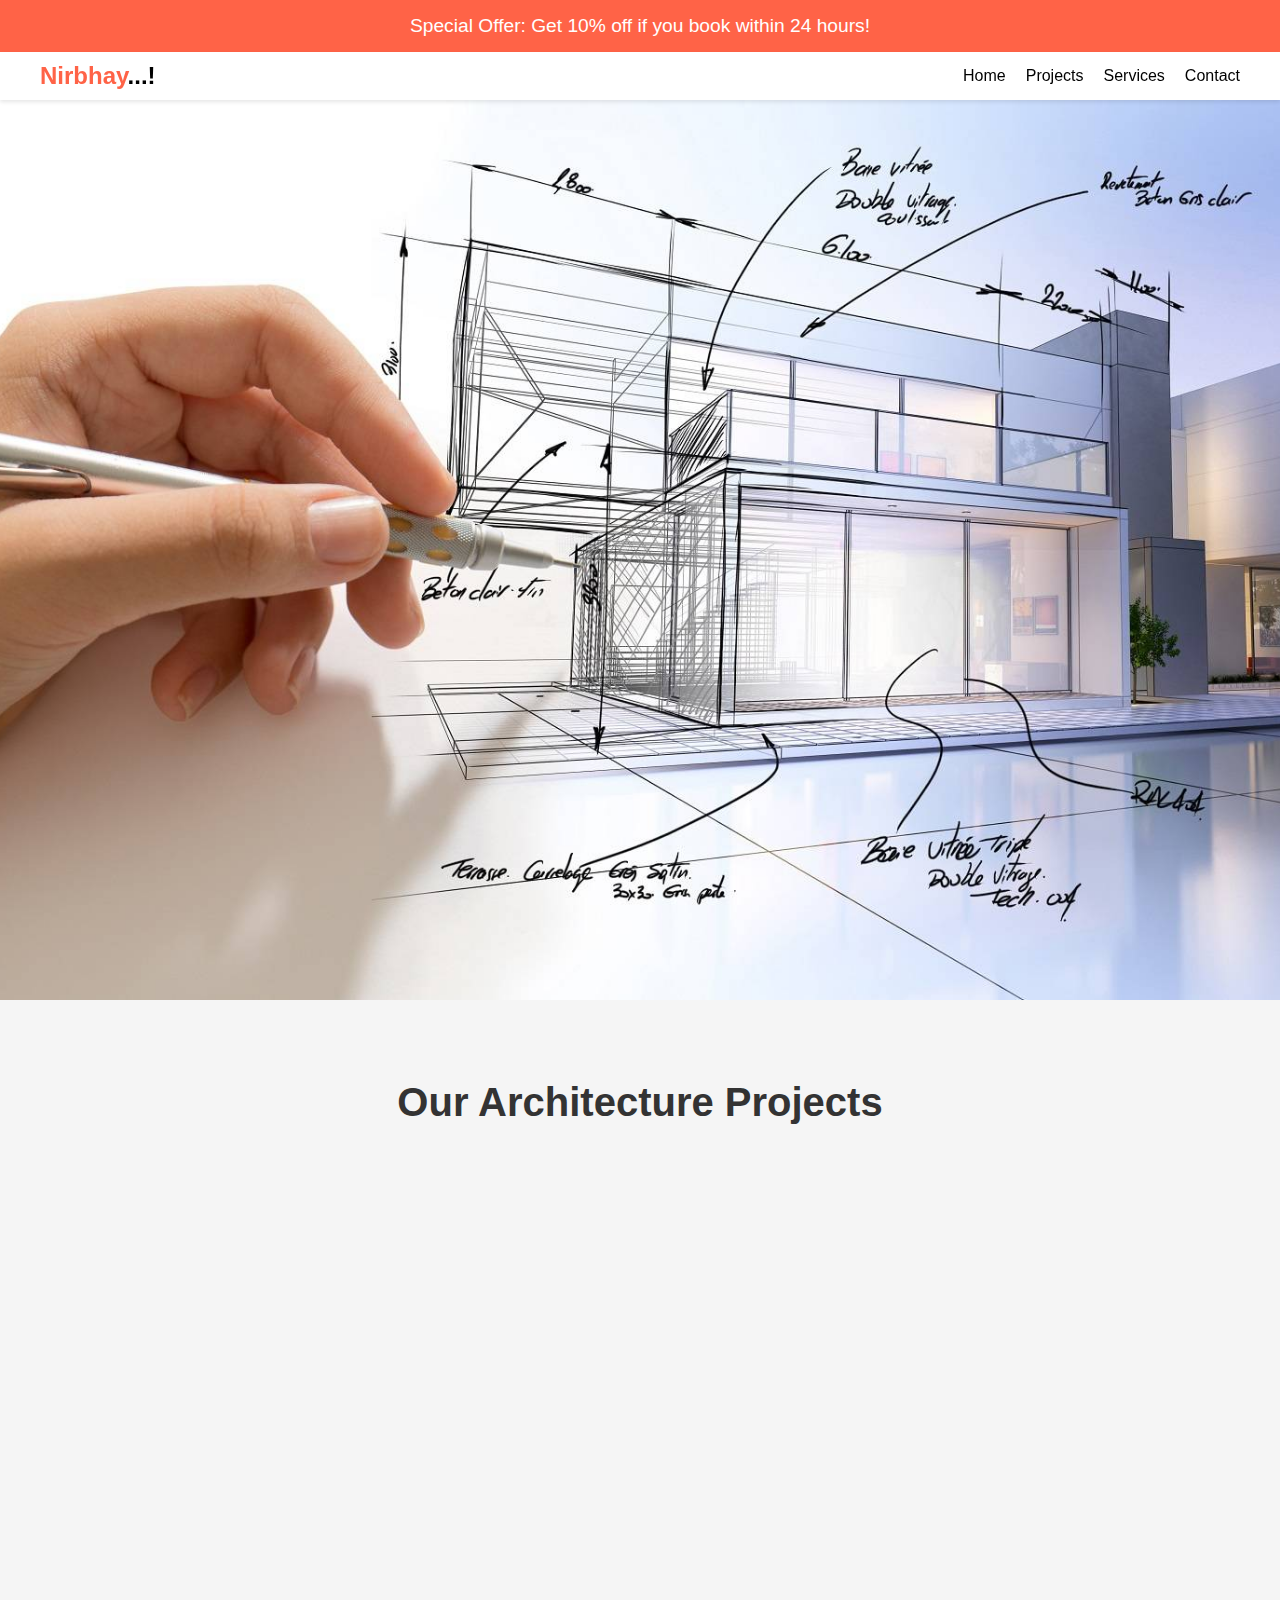
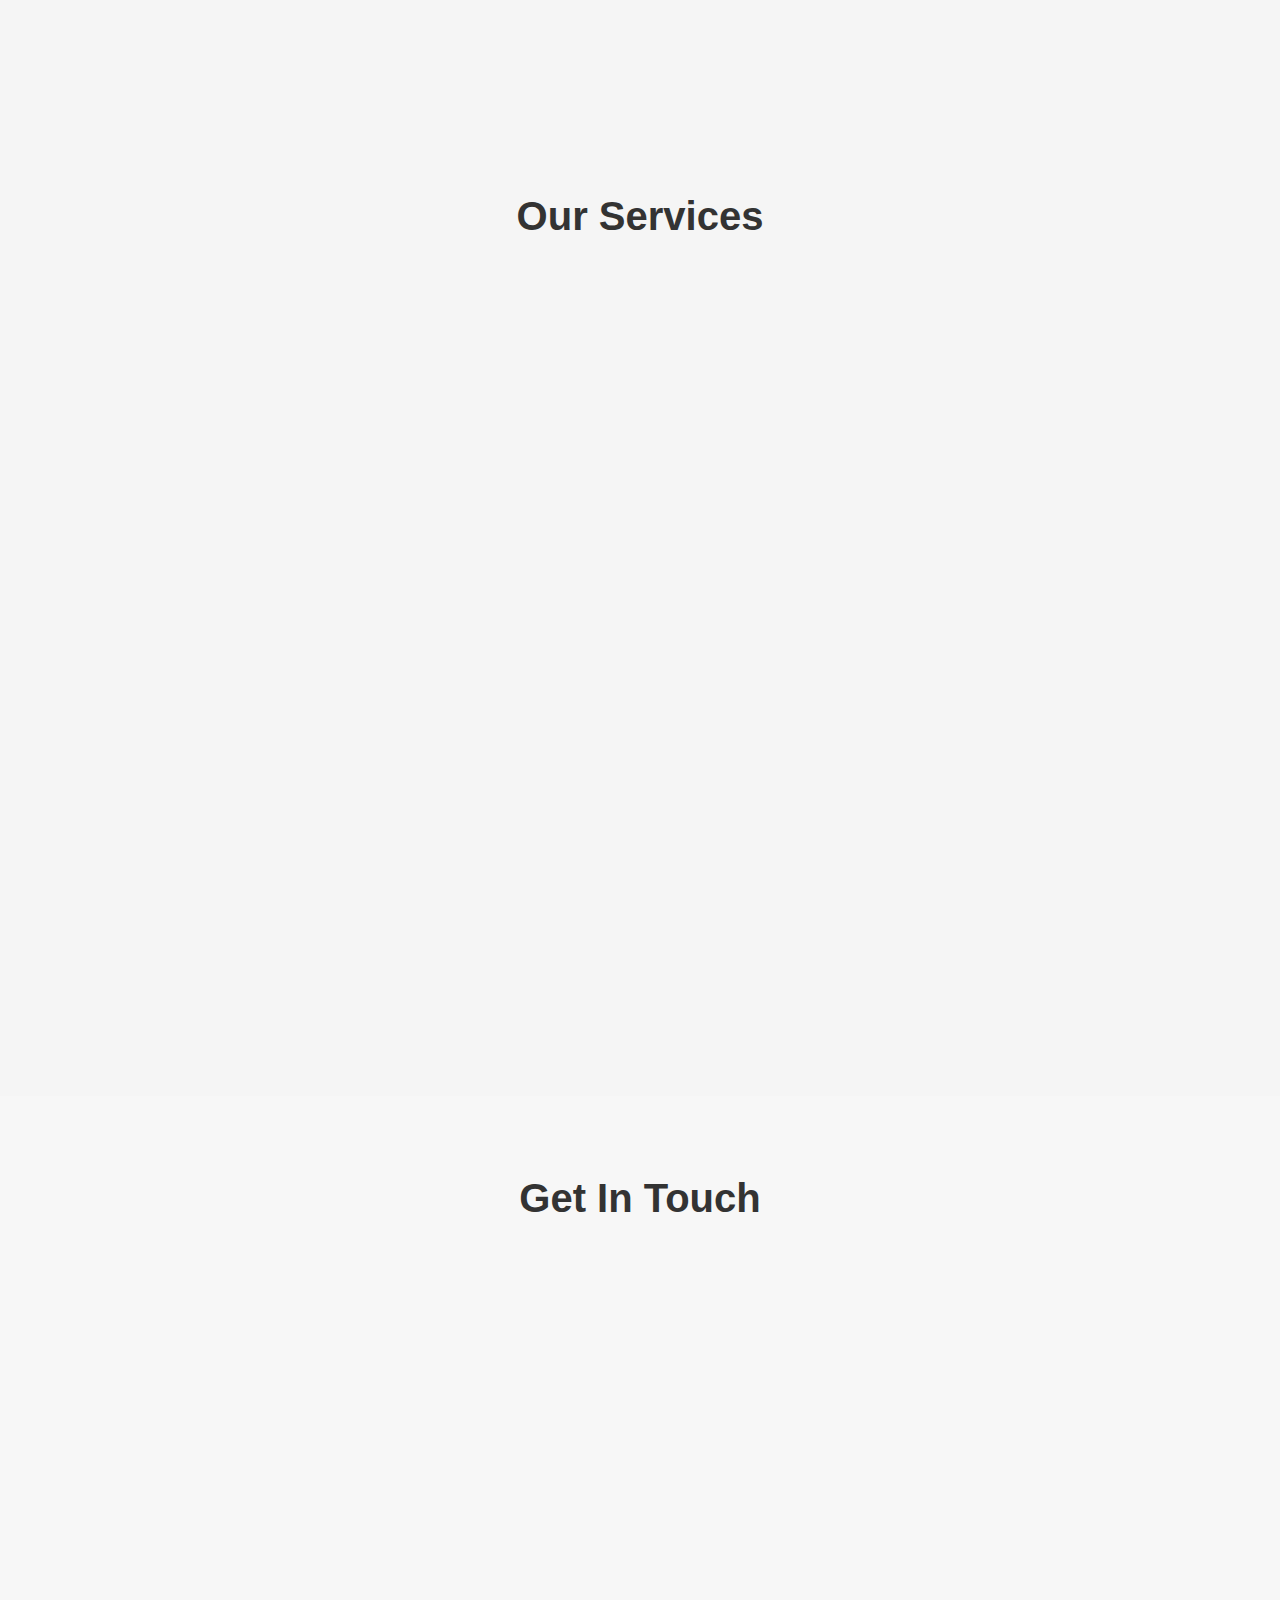
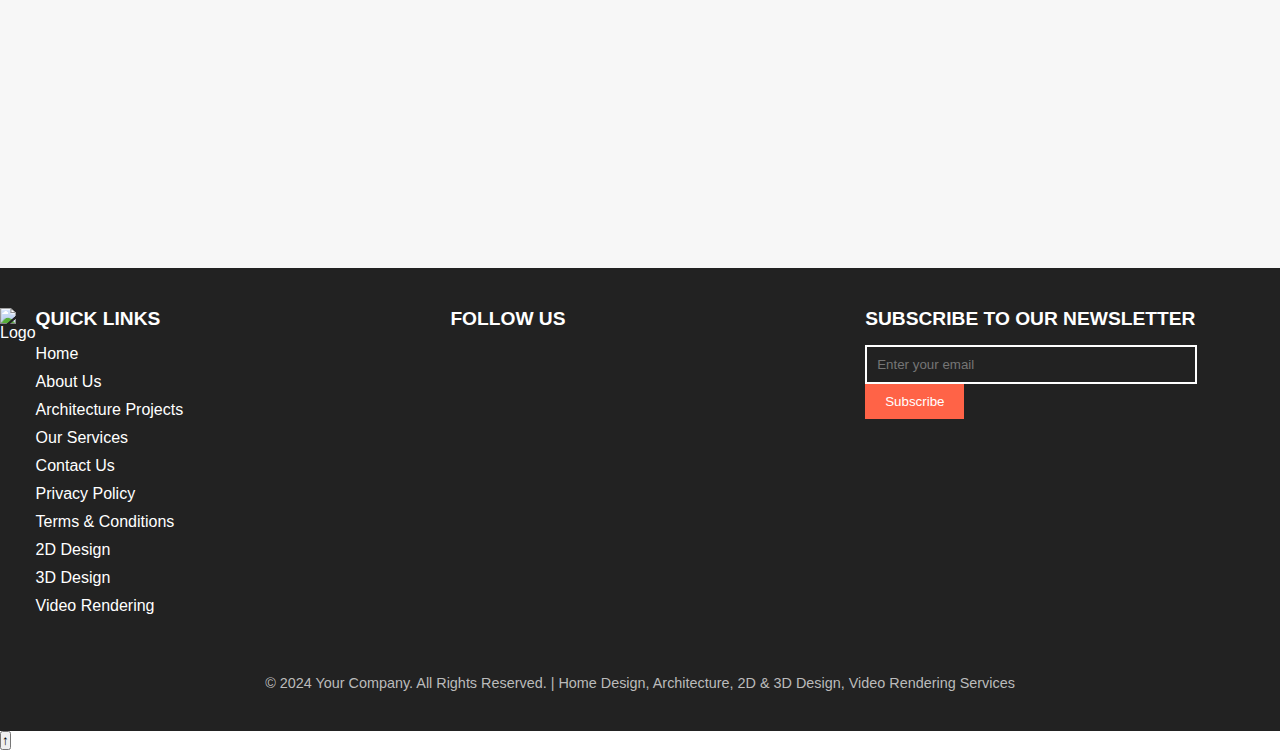
==== index.html @ a27b7fc1 "update on git" ====
<!DOCTYPE html>
<html lang="en">
<head>
    <meta charset="UTF-8">
    <meta name="viewport" content="width=device-width, initial-scale=1.0">
    <title>Portfolio - Home Architecture Design</title>
    <link rel="stylesheet" href="assets/css/styles.css">
    <!-- Add this in the <head> section -->
    <link href="https://cdn.jsdelivr.net/npm/aos@2.3.4/dist/aos.css" rel="stylesheet">
    
   
</head>
<body>
<!-- Navigation Bar -->
<!-- Discount Banner -->
<div class="discount-banner section-animate">
    <p>Special Offer: Get 10% off if you book within 24 hours!</p>
</div>

<header>
    <nav class="navbar">
        <div class="logo">Nirbhay<span>...!</span></div>
        <ul class="nav-links">
            <li><a href="#hero">Home</a></li>
            <li><a href="#projects">Projects</a></li>
            <li><a href="#services">Services</a></li>
            <li><a href="#contact">Contact</a></li>
        </ul>
        <div class="hamburger">
            <span></span>
            <span></span>
            <span></span>
        </div>
    </nav>
</header>

<!-- Mobile Navigation -->
<div class="nav-links mobile">
    <a href="#hero">Home</a>
    <a href="#projects">Projects</a>
    <a href="#services">Services</a>
    <a href="#contact">Contact</a>
</div>


<!-- Hero Section -->
<section id="hero" class="hero">
    <div class="hero-content">
        <h1 class="hero-title">Your Dream Home Starts Here</h1>
        <p class="hero-subtitle">Innovative designs, modern aesthetics, and a passion for architecture.</p>
        <a href="#projects" class="hero-button">Explore Our Projects</a>
    </div>
</section>




    <!-- Projects Section -->
<section id="projects" class="projects-section">
    <h2 class="section-title">Our Architecture Projects</h2>
    <div class="projects-grid">
        <!-- Project 1: Modern Villa -->
        <div class="project-card" data-aos="fade-up" data-aos-duration="1200">
            <img src="assets/images/project1.jpg" alt="Modern Villa architectural design with open space layout"
                class="project-image">
            <div class="project-info">
                <h3>Modern Villa</h3>
                <p>Stylish villa design with open spaces and luxurious features perfect for family living.</p>
                <span class="project-rating">⭐⭐⭐⭐⭐</span>
                <a href="project1.html" class="project-link">View Project</a>
            </div>
        </div>

        <!-- Project 2: Urban Apartment -->
        <div class="project-card" data-aos="fade-up" data-aos-delay="200">
            <img src="assets/images/project1.jpg" alt="Urban apartment design with functional living spaces"
                class="project-image">
            <div class="project-info">
                <h3>Urban Apartment</h3>
                <p>Functional urban design for modern living in a bustling cityscape.</p>
                <span class="project-rating">⭐⭐⭐⭐</span>
                <a href="project2.html" class="project-link">View Project</a>
            </div>
        </div>

        <!-- Project 3: Luxury Penthouse -->
        <div class="project-card" data-aos="fade-up" data-aos-delay="300">
            <img src="assets/images/project1.jpg" alt="Luxury penthouse with premium materials and stunning views"
                class="project-image">
            <div class="project-info">
                <h3>Luxury Penthouse</h3>
                <p>Exclusive penthouse with premium materials and breathtaking views.</p>
                <span class="project-rating">⭐⭐⭐⭐⭐</span>
                <a href="projects/luxury-penthouse.html" class="project-link">View Project</a>
            </div>
        </div>

        <!-- Project 4: Suburban House -->
        <div class="project-card" data-aos="fade-up" data-aos-delay="400">
            <img src="assets/images/project1.jpg" alt="Suburban house with comfort and stylish design"
                class="project-image">
            <div class="project-info">
                <h3>Suburban House</h3>
                <p>Spacious suburban home blending comfort and style for modern living.</p>
                <span class="project-rating">⭐⭐⭐⭐</span>
                <a href="projects/suburban-house.html" class="project-link">View Project</a>
            </div>
        </div>

        <!-- Project 5: Eco-Friendly Home -->
        <div class="project-card" data-aos="fade-up" data-aos-delay="500">
            <img src="assets/images/project1.jpg" alt="Eco-friendly home with sustainable architecture"
                class="project-image">
            <div class="project-info">
                <h3>Eco-Friendly Home</h3>
                <p>Sustainable home with energy-efficient designs and environmentally conscious materials.</p>
                <span class="project-rating">⭐⭐⭐⭐⭐</span>
                <a href="projects/eco-friendly-home.html" class="project-link">View Project</a>
            </div>
        </div>

        <!-- Project 6: Classic Villa -->
        <div class="project-card" data-aos="fade-up" data-aos-delay="600">
            <img src="assets/images/project1.jpg" alt="Classic villa design with timeless architecture"
                class="project-image">
            <div class="project-info">
                <h3>Classic Villa</h3>
                <p>Timeless architecture with elegant features and classic charm.</p>
                <span class="project-rating">⭐⭐⭐⭐</span>
                <a href="projects/classic-villa.html" class="project-link">View Project</a>
            </div>
        </div>
    </div>
</section>



    <!-- Services Section -->
    <section id="services" class="services-section">
        <h2 class="section-title">Our Services</h2>
        <div class="services-grid">
            <div class="service-card" data-aos="fade-up" data-aos-duration="1200">
                <img src="assets/images/service1.jpg" alt="Architecture Design">
                <div class="service-info">
                    <h3>Architecture Design</h3>
                    <p>Innovative designs that blend form, function, and sustainability.</p>
                    <a href="#architecture" class="service-link">Learn More</a>
                </div>
            </div>
            <div class="service-card" data-aos="fade-up" data-aos-duration="1200">
                <img src="assets/images/service1.jpg" alt="Interior Design">
                <div class="service-info">
                    <h3>Interior Design</h3>
                    <p>Creative interior solutions that make spaces feel alive and functional.</p>
                    <a href="#interior" class="service-link">Learn More</a>
                </div>
            </div>
            <div class="service-card" data-aos="fade-up" data-aos-duration="1200">
                <img src="assets/images/service1.jpg" alt="Landscape Design">
                <div class="service-info">
                    <h3>Landscape Design</h3>
                    <p>Transforming outdoor spaces into beautiful, sustainable environments.</p>
                    <a href="#landscape" class="service-link">Learn More</a>
                </div>
            </div>
            <div class="service-card" data-aos="fade-up" data-aos-duration="1200">
                <img src="assets/images/service1.jpg" alt="3D Rendering">
                <div class="service-info">
                    <h3>3D Rendering</h3>
                    <p>High-quality 3D visualizations to bring your design to life before construction.</p>
                    <a href="#3drender" class="service-link">Learn More</a>
                </div>
            </div>
            <div class="service-card" data-aos="fade-up" data-aos-duration="1200">
                <img src="assets/images/service1.jpg" alt="Project Management">
                <div class="service-info">
                    <h3>Project Management</h3>
                    <p>Efficient management from planning to completion to ensure timely delivery.</p>
                    <a href="#management" class="service-link">Learn More</a>
                </div>
            </div>
            <div class="service-card" data-aos="fade-up" data-aos-duration="1200">
                <img src="assets/images/service6.jpg" alt="Renovation Services">
                <div class="service-info">
                    <h3>Renovation Services</h3>
                    <p>Breathing new life into old spaces with modern designs and improvements.</p>
                    <a href="#renovation" class="service-link">Learn More</a>
                </div>
            </div>
        </div>
    </section>


    <!-- Contact Section -->
<!-- Contact Section -->
<section class="contact-section" id="contact">
    <div class="container">
        <h2 class="section-title">Get In Touch</h2>
        <div class="contact-content" data-aos="fade-up" data-aos-duration="1200">
            <div class="contact-form">
                <h3>Contact Us</h3>
                <form action="#" method="POST" class="form">
                    <div class="form-group">
                        <label for="name">Full Name</label>
                        <input type="text" id="name" name="name" placeholder="Your Full Name" required>
                    </div>
                    <div class="form-group">
                        <label for="email">Email Address</label>
                        <input type="email" id="email" name="email" placeholder="Your Email" required>
                    </div>
                    <div class="form-group">
                        <label for="message">Message</label>
                        <textarea id="message" name="message" rows="5" placeholder="Your Message" required></textarea>
                    </div>
                    <button type="submit" class="btn">Send Message</button>
                </form>
            </div>
            <div class="contact-details">
                <h3>Contact Details</h3>
                <p>If you have any questions, feel free to reach out to us!</p>
                <div class="contact-info">
                    <div class="info-item">
                        <i class="fas fa-phone-alt"></i>
                        <span>+123 456 7890</span>
                    </div>
                    <div class="info-item">
                        <i class="fas fa-envelope"></i>
                        <span>info@yourwebsite.com</span>
                    </div>
                    <div class="info-item">
                        <i class="fas fa-map-marker-alt"></i>
                        <span>123 Your Street, City, Country</span>
                    </div>
                </div>
            </div>
        </div>
    </div>
</section>


    <!-- Footer -->
<!-- Footer Section -->
<!-- Footer Section -->
<footer class="footer">
    <div class="footer-container">
        <div class="footer-logo">
            <img src="assets/logo-footer.png" alt="Logo" class="footer-logo-img">
        </div>
        <div class="footer-links">
            <h4>Quick Links</h4>
            <ul>
                <li><a href="#home">Home</a></li>
                <li><a href="#about">About Us</a></li>
                <li><a href="#projects">Architecture Projects</a></li>
                <li><a href="#services">Our Services</a></li>
                <li><a href="#contact">Contact Us</a></li>
                <li><a href="#privacy">Privacy Policy</a></li>
                <li><a href="#terms">Terms & Conditions</a></li>
                <li><a href="#2d-design">2D Design</a></li>
                <li><a href="#3d-design">3D Design</a></li>
                <li><a href="#video-rendering">Video Rendering</a></li>
            </ul>
        </div>
        <div class="footer-social">
            <h4>Follow Us</h4>
            <ul class="social-links">
                <li><a href="https://www.facebook.com" target="_blank" aria-label="Facebook"><i
                            class="fab fa-facebook"></i></a></li>
                <li><a href="https://www.instagram.com" target="_blank" aria-label="Instagram"><i
                            class="fab fa-instagram"></i></a></li>
                <li><a href="https://www.linkedin.com" target="_blank" aria-label="LinkedIn"><i
                            class="fab fa-linkedin"></i></a></li>
                <li><a href="https://www.twitter.com" target="_blank" aria-label="Twitter"><i
                            class="fab fa-twitter"></i></a></li>
            </ul>
        </div>
        <div class="footer-newsletter">
            <h4>Subscribe to Our Newsletter</h4>
            <form action="#" method="POST">
                <input type="email" placeholder="Enter your email" class="newsletter-input" required>
                <button type="submit" class="subscribe-btn">Subscribe</button>
            </form>
        </div>
    </div>
    <div class="footer-bottom">
        <p>&copy; 2024 Your Company. All Rights Reserved. | Home Design, Architecture, 2D & 3D Design, Video Rendering
            Services</p>
    </div>
</footer>



    <script src="assets/js/main.js"></script>
    <!-- Add this before closing </body> tag -->
    <script src="https://cdn.jsdelivr.net/npm/aos@2.3.4/dist/aos.js"></script>
<script>// Initialize AOS animations
    AOS.init();
    
</script>
</body>

</html>
---- assets/css/styles.css ----
/* Reset some basic styling */
* {
    margin: 0;
    padding: 0;
    box-sizing: border-box;
    font-family: Arial, sans-serif;
}


/* Discount Banner */
.discount-banner {
    background-color: #ff6347;
    color: white;
    text-align: center;
    padding: 15px;
    font-size: 1.2rem;
}



/* Navigation */
header {
    width: 100%;
    background-color: #ffffff;
    padding: 10px 30px;
    box-shadow: 0 2px 4px rgba(0, 0, 0, 0.1);
    position: sticky;
    top: 0;
    z-index: 1000;
}

.navbar {
    max-width: 1200px;
    margin: 0 auto;
    display: flex;
    justify-content: space-between;
    align-items: center;
    color: #000000;
}

/* Logo */
.logo {
    font-size: 1.5em;
    font-weight: bold;
    color: #ff6347;
    cursor: pointer;
}

.logo span {
    color: #000000;
}

/* Navigation Links */
.nav-links {
    list-style: none;
    display: flex;
    gap: 20px;
}

.nav-links li {
    position: relative;
}

.nav-links a {
    text-decoration: none;
    color: #000000;
    font-weight: 500;
    padding: 5px 0;
    transition: color 0.3s ease;
}

/* Hover Effect for Links */
.nav-links a:hover {
    color: #ff6347;
}

/* Underline Animation */
.nav-links a::after {
    content: '';
    position: absolute;
    left: 0;
    bottom: -3px;
    width: 0;
    height: 2px;
    background-color: #ff6347;
    transition: width 0.3s ease;
}

.nav-links a:hover::after {
    width: 100%;
}

/* Mobile Responsive */
.hamburger {
    display: none;
    flex-direction: column;
    cursor: pointer;
}

.hamburger span {
    width: 25px;
    height: 3px;
    background-color: #000000;
    margin: 4px;
    transition: 0.4s;
}

.nav-links.mobile {
    display: none;
    position: absolute;
    top: 60px;
    right: 20px;
    color: white;
    background: #3c3c3c;
    padding: 10px 20px;
    border-radius: 8px;
    flex-direction: column;
    gap: 10px;
    box-shadow: 0 2px 10px rgba(0, 0, 0, 0.3);
    width: 250px;
    opacity: 0;
    transform: translateX(100%);
    transition: opacity 0.3s ease, transform 0.3s ease;
}

.nav-links.mobile.show {
    opacity: 1;
    transform: translateX(0);

}

.nav-links.mobile a {
    padding: 10px;
    text-align: center;
    color: white;
}

/* Mobile Menu Toggle Animation */
.hamburger.active span:nth-child(1) {
    transform: rotate(45deg) translate(5px, 5px);
}

.hamburger.active span:nth-child(2) {
    opacity: 0;
}

.hamburger.active span:nth-child(3) {
    transform: rotate(-45deg) translate(5px, -5px);
}

@media (max-width: 768px) {
    .nav-links {
        display: none;
    }

    .hamburger {
        display: flex;
    }

    .nav-links.mobile.show {
        display: flex;
    }
}



.hero {
    position: relative;
    display: flex;
    justify-content: center;
    align-items: center;
    height: 100vh;
    background: url('assets/images/herosec.jpg') center/cover no-repeat;
    transition: background 2s ease-in-out;
    /* Adding transition */
    color: #fff;
    text-align: center;
    overflow: hidden;
}

.fadeInImage {
    background-image: url('assets/images/herosec.jpg');
    opacity: 1;
}
/* Hero Content */
.hero-content {
    max-width: 800px;
    padding: 20px;
    opacity: 0;
    animation: fadeIn 2s ease forwards;
    z-index: 10;
    box-shadow: 0 4px 15px rgba(0, 0, 0, 0.3);
    background-color: #ffffff50;
    /* Added shadow */
}

/* Hero Title */
.hero-title {
    font-size: 4rem;
    font-weight: bold;
    margin-bottom: 20px;
    color: #ff6347;
    text-transform: uppercase;
    letter-spacing: 2px;
    animation: slideIn 1.5s ease forwards;
    opacity: 0;
    animation-delay: 0.3s;
}

/* Hero Subtitle */
.hero-subtitle {
    font-size: 1.5rem;
    margin-bottom: 30px;
    color: #3e3e3e;
    opacity: 0;
    animation: slideIn 1.5s ease 0.5s forwards;
}

/* Hero Button */
.hero-button {
    padding: 15px 30px;
    font-size: 1.2rem;
    color: #333;
    background-color: #ff6347;
    border: none;
    border-radius: 30px;
    cursor: pointer;
    transition: all 0.3s ease;
    text-decoration: none;
    letter-spacing: 1px;
    animation: bounce 2s infinite;
}

/* Hero Button Hover */
.hero-button:hover {
    background-color: #fff;
    color: #333;
    box-shadow: 0 4px 20px rgba(0, 0, 0, 0.3);
    transform: translateY(-5px);
}

.hero-button:focus {
    outline: none;
}

/* Keyframes for Animations */
@keyframes fadeIn {
    from {
        opacity: 0;
    }

    to {
        opacity: 1;
    }
}

@keyframes slideIn {
    from {
        transform: translateY(50px);
        opacity: 0;
    }

    to {
        transform: translateY(0);
        opacity: 1;
    }
}

@keyframes backgroundAnimation {
    0% {
        background-image: url('assets/images/herosec.jpg');
    }
    25% {
        background-image: url('assets/images/herosec.jpg');
    }
    50% {
        background-image: url('assets/images/herosec.jpg');
    }

    100% {
        background-image: url('assets/images/herosec.jpg');
    }
}

/* Bouncing Animation for Button */
@keyframes bounce {

    0%,
    100% {
        transform: translateY(0);
    }

    50% {
        transform: translateY(-10px);
    }
}

/* Responsive Font Sizing */
@media (max-width: 1024px) {
    .hero-title {
        font-size: 3rem;
    }

    .hero-subtitle {
        font-size: 1.2rem;
    }

    .hero-button {
        font-size: 1.1rem;
        padding: 12px 25px;
    }
}

@media (max-width: 768px) {
    .hero-title {
        font-size: 2.5rem;
    }

    .hero-subtitle {
        font-size: 1rem;
    }

    .hero-button {
        font-size: 1rem;
        padding: 10px 20px;
    }
}

/* Projects Section */
/* Projects Section */
/* Main Projects Section */
.projects-section {
    padding: 80px 20px;
    background-color: #f5f5f5;
    text-align: center;
}

.section-title {
    font-size: 2.5rem;
    color: #333;
    margin-bottom: 40px;
    font-weight: bold;
}

/* Grid Layout for Project Cards */
.projects-grid {
    display: grid;
    grid-template-columns: repeat(auto-fit, minmax(380px, 1fr));
    gap: 20px;
}

/* Individual Project Card */
.project-card {
    position: relative;
    overflow: hidden;
    border-radius: 10px;
    box-shadow: 0 4px 15px rgba(0, 0, 0, 0.1);
    transition: transform 0.3s ease, box-shadow 0.3s ease, background-color 0.3s ease;
    background-color: #fff;
    /* Adds background to card */
    cursor: pointer;
    /* Makes it clickable */
    height: 100%;
}

/* Hover Effects for Cards */
.project-card:hover {
    transform: translateY(-5px);
    box-shadow: 0 6px 18px rgba(0, 0, 0, 0.2);
}

.project-card:hover img {
    transform: scale(1.05);
    /* Zooms image slightly */
}

.project-card:hover .project-info {
    opacity: 1;
    /* Fade in project info */
    transform: translateY(0);
}

/* Project Image */
.project-card img {
    width: 100%;
    height: auto;
    display: block;
    border-radius: 10px;
    transition: transform 0.3s ease;
}

/* Info on Hover */
.project-info {
    position: absolute;
    bottom: 0;
    left: 0;
    right: 0;
    padding: 20px;
    background: rgba(0, 0, 0, 0.7);
    color: #fff;
    opacity: 0;
    transform: translateY(20px);
    transition: all 0.3s ease;
    border-bottom-left-radius: 10px;
    border-bottom-right-radius: 10px;
}

.project-info h3 {
    font-size: 1.5rem;
    margin: 0;
}

.project-info p {
    font-size: 1rem;
    margin: 10px 0;
    color: #d3d3d3;
}

/* Project Link (View Project Button) */
.project-link {
    display: inline-block;
    padding: 8px 15px;
    background-color: #ff6347;
    color: #fff;
    border-radius: 5px;
    text-decoration: none;
    font-size: 0.9rem;
    transition: background-color 0.3s ease;
}

.project-link:hover {
    background-color: #e55337;
}

/* Image Hover Animations */
.project-card img {
    transition: transform 0.3s ease, opacity 0.3s ease;
}

.project-card:hover img {
    transform: scale(1.1);
    /* Slightly zooms image on hover */
    opacity: 0.9;
}

/* SEO - alt text and descriptive image names are important here */

/* Responsive Design Adjustments */
@media (max-width: 1024px) {
    .section-title {
        font-size: 2rem;
    }

    .projects-section {
        padding: 60px 15px;
    }

    .project-info p {
        font-size: 0.95rem;
    }

    .project-link {
        font-size: 0.85rem;
        padding: 7px 12px;
    }
}

@media (max-width: 768px) {
    .projects-grid {
        grid-template-columns: repeat(auto-fit, minmax(200px, 1fr));
        gap: 15px;
    }

    .section-title {
        font-size: 1.8rem;
    }

    .project-info h3 {
        font-size: 1.3rem;
    }

    .project-info p {
        font-size: 0.9rem;
    }

    .project-link {
        font-size: 0.8rem;
    }
}

@media (max-width: 480px) {
    .section-title {
        font-size: 1.5rem;
        margin-bottom: 20px;
    }

    .project-info {
        padding: 15px;
    }

    .project-info h3 {
        font-size: 1.2rem;
    }

    .project-info p {
        font-size: 0.85rem;
    }

    .project-link {
        font-size: 0.75rem;
        padding: 6px 10px;
    }
}



/* Services Section */
/* Services Section */
.services-section {
    padding: 80px 20px;
    background-color: #f5f5f5;
    text-align: center;
}

.section-title {
    font-size: 2.5rem;
    color: #333;
    margin-bottom: 40px;
    font-family: 'Poppins', sans-serif;
}

.services-grid {
    display: grid;
    grid-template-columns: repeat(auto-fit, minmax(280px, 1fr));
    gap: 20px;
    padding-bottom: 40px;
}

.service-card {
    position: relative;
    overflow: hidden;
    border-radius: 15px;
    box-shadow: 0 4px 15px rgba(0, 0, 0, 0.1);
    transition: transform 0.3s ease, box-shadow 0.3s ease;
}

.service-card img {
    width: 100%;
    height: auto;
    display: block;
    border-radius: 15px;
    transition: transform 0.3s ease;
}

.service-card:hover {
    transform: translateY(-5px);
    box-shadow: 0 6px 18px rgba(0, 0, 0, 0.2);
}

.service-card:hover img {
    transform: scale(1.05);
}

.service-info {
    position: absolute;
    bottom: 0;
    left: 0;
    right: 0;
    padding: 20px;
    background: rgba(0, 0, 0, 0.7);
    color: #fff;
    opacity: 0;
    transform: translateY(20px);
    transition: all 0.3s ease;
    border-bottom-left-radius: 15px;
    border-bottom-right-radius: 15px;
}

.service-card:hover .service-info {
    opacity: 1;
    transform: translateY(0);
}

.service-info h3 {
    font-size: 1.5rem;
    margin: 0;
}

.service-info p {
    font-size: 1rem;
    margin: 10px 0;
    color: #d3d3d3;
}

.service-link {
    display: inline-block;
    padding: 8px 15px;
    background-color: #ff6347;
    color: #fff;
    border-radius: 5px;
    text-decoration: none;
    font-size: 0.9rem;
    transition: background-color 0.3s ease;
}

.service-link:hover {
    background-color: #e55337;
}

/* Scroll Animation (AOS or other libraries) */
[data-aos="fade-up"] {
    opacity: 0;
    transform: translateY(20px);
    transition: opacity 0.6s, transform 0.6s;
}

[data-aos="fade-up"].aos-animate {
    opacity: 1;
    transform: translateY(0);
}



/* Responsive Styles for Services Section */

/* For small devices like smartphones (less than 768px) */
@media (max-width: 767px) {
    .services-section {
        padding: 60px 10px;
        /* Reduced padding for smaller screens */
    }

    .section-title {
        font-size: 2rem;
        /* Smaller font size for titles */
    }

    .services-grid {
        grid-template-columns: 1fr;
        /* Stack cards vertically */
        gap: 15px;
        /* Reduced gap between cards */
    }

    .service-card {
        padding: 10px;
        /* Reduced padding on cards */
    }

    .service-info h3 {
        font-size: 1.3rem;
        /* Smaller font for service title */
    }

    .service-info p {
        font-size: 0.9rem;
        /* Smaller font for description */
    }

    .service-link {
        padding: 6px 12px;
        /* Smaller button size */
    }
}

/* For medium devices like tablets (768px to 1024px) */
@media (min-width: 768px) and (max-width: 1024px) {
    .services-section {
        padding: 70px 20px;
        /* Adjusted padding for tablets */
    }

    .section-title {
        font-size: 2.2rem;
        /* Slightly larger font size */
    }

    .services-grid {
        grid-template-columns: repeat(2, 1fr);
        /* Two cards per row on tablets */
        gap: 20px;
        /* Moderate gap between cards */
    }

    .service-card {
        padding: 15px;
        /* Slightly increased padding for better spacing */
    }

    .service-info h3 {
        font-size: 1.4rem;
        /* Moderate font size for service title */
    }

    .service-info p {
        font-size: 1rem;
        /* Moderate font size for description */
    }

    .service-link {
        padding: 8px 14px;
        /* Adjusted button size */
    }
}

/* For larger devices (desktops, larger tablets) */
@media (min-width: 1025px) {
    .services-section {
        padding: 80px 40px;
        /* Standard padding for larger screens */
    }

    .section-title {
        font-size: 2.5rem;
        /* Larger font size for the title */
    }

    .services-grid {
        grid-template-columns: repeat(3, 1fr);
        /* Three cards per row */
        gap: 30px;
        /* Standard gap between cards */
    }

    .service-card {
        padding: 20px;
        /* Standard padding for cards */
    }

    .service-info h3 {
        font-size: 1.6rem;
        /* Larger font size for service title */
    }

    .service-info p {
        font-size: 1.1rem;
        /* Larger font size for description */
    }

    .service-link {
        padding: 10px 18px;
        /* Larger button size */
    }
}



/* Contact Section */
/* Contact Section Styles */
.contact-section {
    padding: 80px 40px;
    background-color: #f7f7f7;
    text-align: center;
}

.contact-section .section-title {
    font-size: 2.5rem;
    margin-bottom: 30px;
    color: #333;
    animation: fadeIn 1s ease-out;
}

.contact-content {
    display: flex;
    flex-direction: column;
    gap: 30px;
    justify-content: center;
    align-items: center;
}

.contact-form,
.contact-details {
    background-color: white;
    padding: 40px;
    border-radius: 10px;
    box-shadow: 0 4px 8px rgba(0, 0, 0, 0.1);
    width: 100%;
    max-width: 600px;
}

.contact-form h3,
.contact-details h3 {
    font-size: 2rem;
    margin-bottom: 20px;
    color: #333;
}

.contact-form .form-group {
    margin-bottom: 20px;
}

.contact-form .form-group input,
.contact-form .form-group textarea {
    width: 100%;
    padding: 15px;
    font-size: 1rem;
    border: 1px solid #ddd;
    border-radius: 5px;
    margin-top: 5px;
}

.contact-form button {
    padding: 12px 30px;
    font-size: 1.1rem;
    background-color: #f74f4f;
    color: white;
    border: none;
    border-radius: 5px;
    cursor: pointer;
    transition: background-color 0.3s ease;
}

.contact-form button:hover {
    background-color: #c13535;
}

.contact-details p {
    font-size: 1rem;
    color: #666;
    margin-bottom: 20px;
}

.contact-info {
    display: flex;
    flex-direction: column;
    gap: 20px;
}

.contact-info .info-item {
    display: flex;
    align-items: center;
    gap: 10px;
    font-size: 1.2rem;
    color: #333;
}

.contact-info .info-item i {
    font-size: 1.5rem;
    color: #f74f4f;
}

.contact-info .info-item span {
    font-size: 1rem;
}

@keyframes fadeIn {
    from {
        opacity: 0;
    }

    to {
        opacity: 1;
    }
}

/* Responsive Styles for Contact Section */

/* For small devices like smartphones (less than 768px) */
@media (max-width: 767px) {
    .contact-section {
        padding: 60px 15px;
    }

    .contact-section .section-title {
        font-size: 2rem;
    }

    .contact-content {
        flex-direction: column;
        gap: 20px;
    }

    .contact-form,
    .contact-details {
        width: 100%;
        padding: 20px;
    }

    .contact-form button {
        padding: 10px 25px;
    }
}

/* For medium devices like tablets (768px to 1024px) */
@media (min-width: 768px) and (max-width: 1024px) {
    .contact-section {
        padding: 70px 20px;
    }

    .contact-form,
    .contact-details {
        padding: 30px;
    }

    .contact-form button {
        padding: 10px 25px;
    }
}

/* For larger devices (desktops) */
@media (min-width: 1025px) {
    .contact-section {
        padding: 80px 40px;
    }

    .contact-content {
        flex-direction: row;
        justify-content: space-between;
    }

    .contact-form,
    .contact-details {
        width: 48%;
    }

    .contact-form button {
        padding: 12px 30px;
    }
}



/* CSS for error handling */
.error {
    border: 2px solid #f74f4f;
    background-color: #ffe6e6;
}

/* CSS for form animation (fade-in effect) */
.form.fade-in {
    opacity: 0;
    animation: fadeIn 1s forwards;
}

@keyframes fadeIn {
    from {
        opacity: 0;
    }

    to {
        opacity: 1;
    }
}
/* Footer */
/* Footer Section */
.footer {
    background-color: #222;
    color: #fff;
    padding: 40px 0;
    font-family: 'Arial', sans-serif;
    position: relative;
    overflow: hidden;
}

/* Footer Container */
.footer-container {
    display: flex;
    flex-wrap: wrap;
    justify-content: space-between;
    margin-bottom: 30px;
    animation: slideUp 1s ease-out;
}

/* Footer Logo */
.footer-logo {
    flex: 1;
    max-width: 200px;
}

.footer-logo-img {
    width: 100%;
    height: auto;
    animation: fadeIn 1.5s ease-in;
}

/* Footer Links */
.footer-links {
    flex: 1 1 30%;
}

.footer-links h4 {
    margin-bottom: 15px;
    font-size: 1.2rem;
    text-transform: uppercase;
    font-weight: bold;
}

.footer-links ul {
    list-style: none;
    padding: 0;
}

.footer-links ul li {
    margin-bottom: 10px;
}

.footer-links a {
    color: #fff;
    text-decoration: none;
    transition: color 0.3s;
}

.footer-links a:hover {
    color: #ff6347;
}

/* Footer Social Media */
.footer-social {
    flex: 1 1 30%;
}

.footer-social h4 {
    margin-bottom: 15px;
    font-size: 1.2rem;
    text-transform: uppercase;
    font-weight: bold;
}

.social-links {
    list-style: none;
    padding: 0;
    display: flex;
    gap: 20px;
}

.social-links li a {
    color: #fff;
    font-size: 20px;
    transition: transform 0.3s ease, color 0.3s ease;
}

.social-links li a:hover {
    color: #ff6347;
    transform: scale(1.2);
}

/* Footer Newsletter */
.footer-newsletter {
    flex: 1 1 30%;
}

.footer-newsletter h4 {
    margin-bottom: 15px;
    font-size: 1.2rem;
    text-transform: uppercase;
    font-weight: bold;
}

.newsletter-input {
    padding: 10px;
    width: 80%;
    margin-right: 10px;
    border: 2px solid #fff;
    background-color: transparent;
    color: #fff;
}

.subscribe-btn {
    padding: 10px 20px;
    background-color: #ff6347;
    color: #fff;
    border: none;
    cursor: pointer;
    transition: background-color 0.3s;
}

.subscribe-btn:hover {
    background-color: #d85d42;
}

/* Footer Bottom */
.footer-bottom {
    text-align: center;
    font-size: 0.9rem;
    padding-top: 20px;
    color: #bbb;
}

/* Scroll Animation */
@keyframes slideUp {
    0% {
        transform: translateY(20px);
        opacity: 0;
    }

    100% {
        transform: translateY(0);
        opacity: 1;
    }
}

@keyframes fadeIn {
    0% {
        opacity: 0;
    }

    100% {
        opacity: 1;
    }
}

/* Responsive Design */
@media (max-width: 768px) {
    .footer-container {
        flex-direction: column;
        align-items: center;
    }

    .footer-logo,
    .footer-links,
    .footer-social,
    .footer-newsletter {
        flex: 1 1 100%;
        text-align: center;
        margin-bottom: 20px;
    }

    .newsletter-input {
        width: 60%;
    }

    .social-links {
        justify-content: center;
    }
}
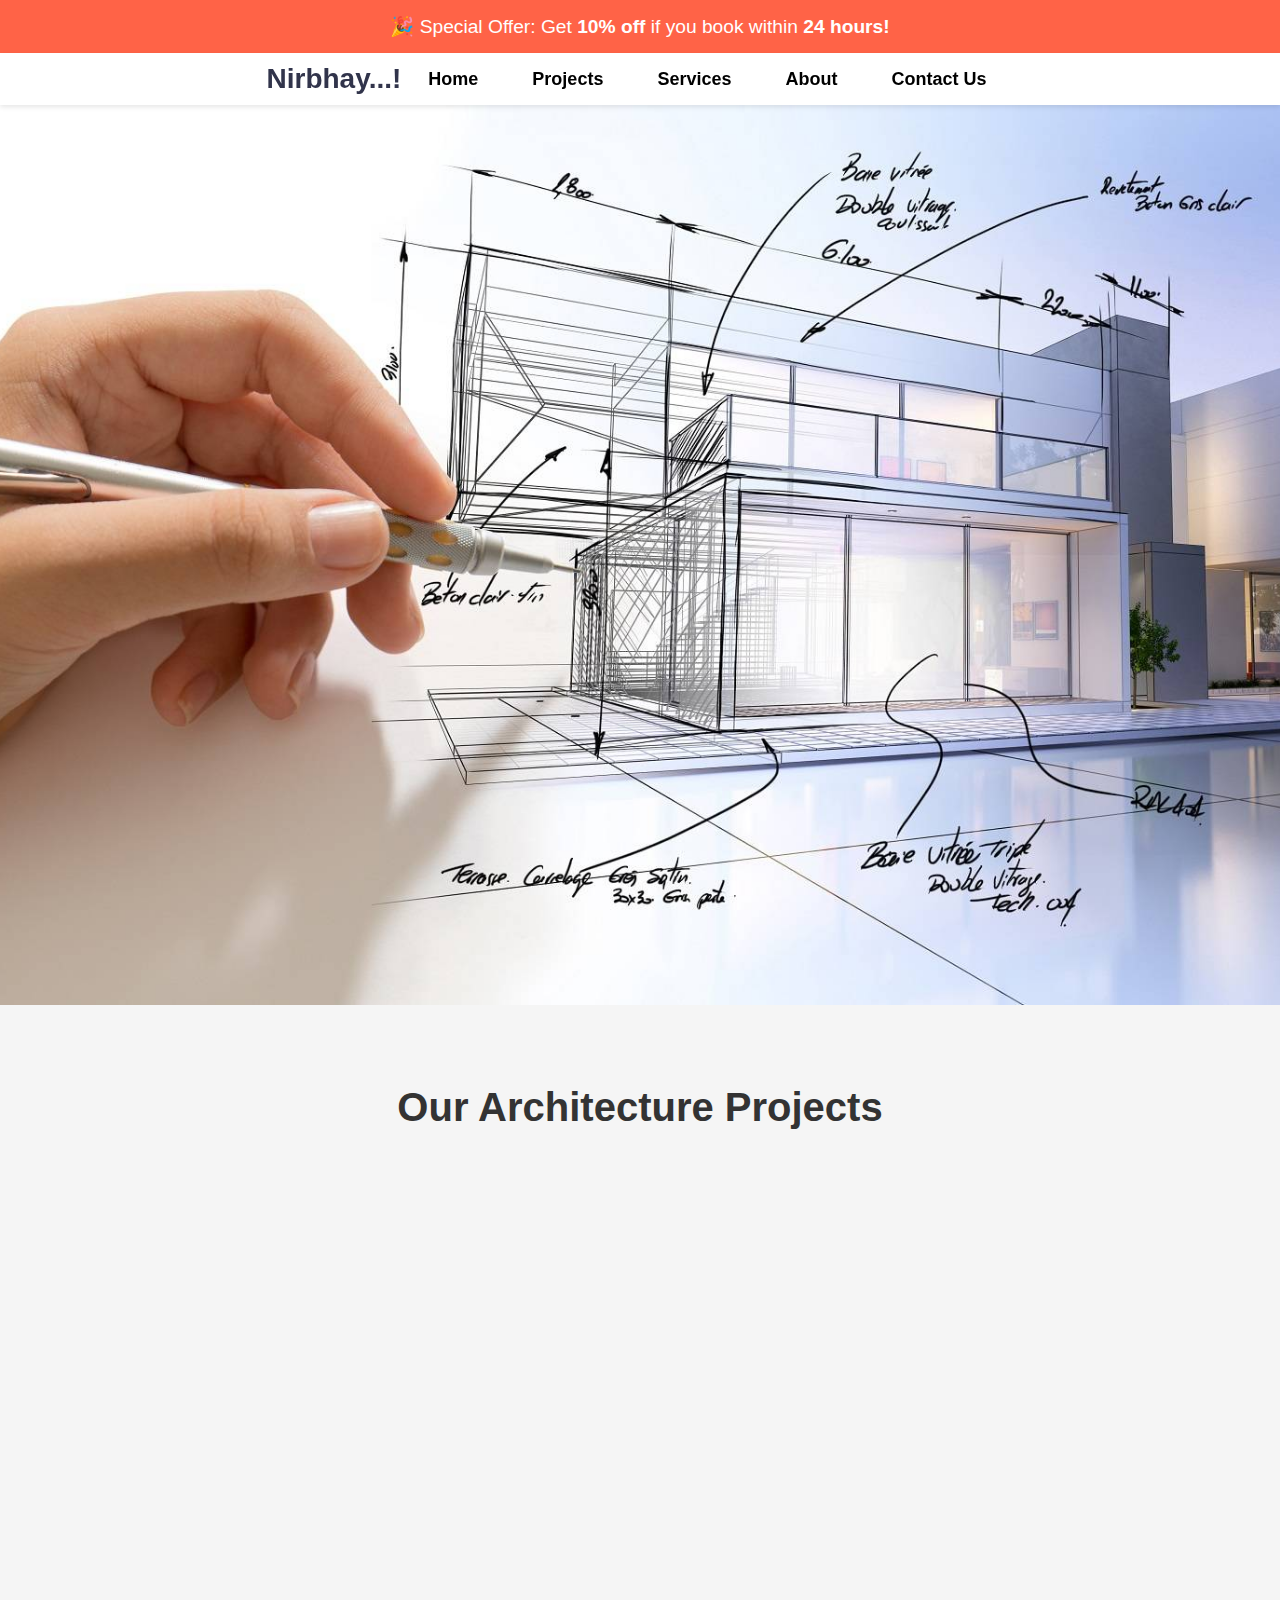
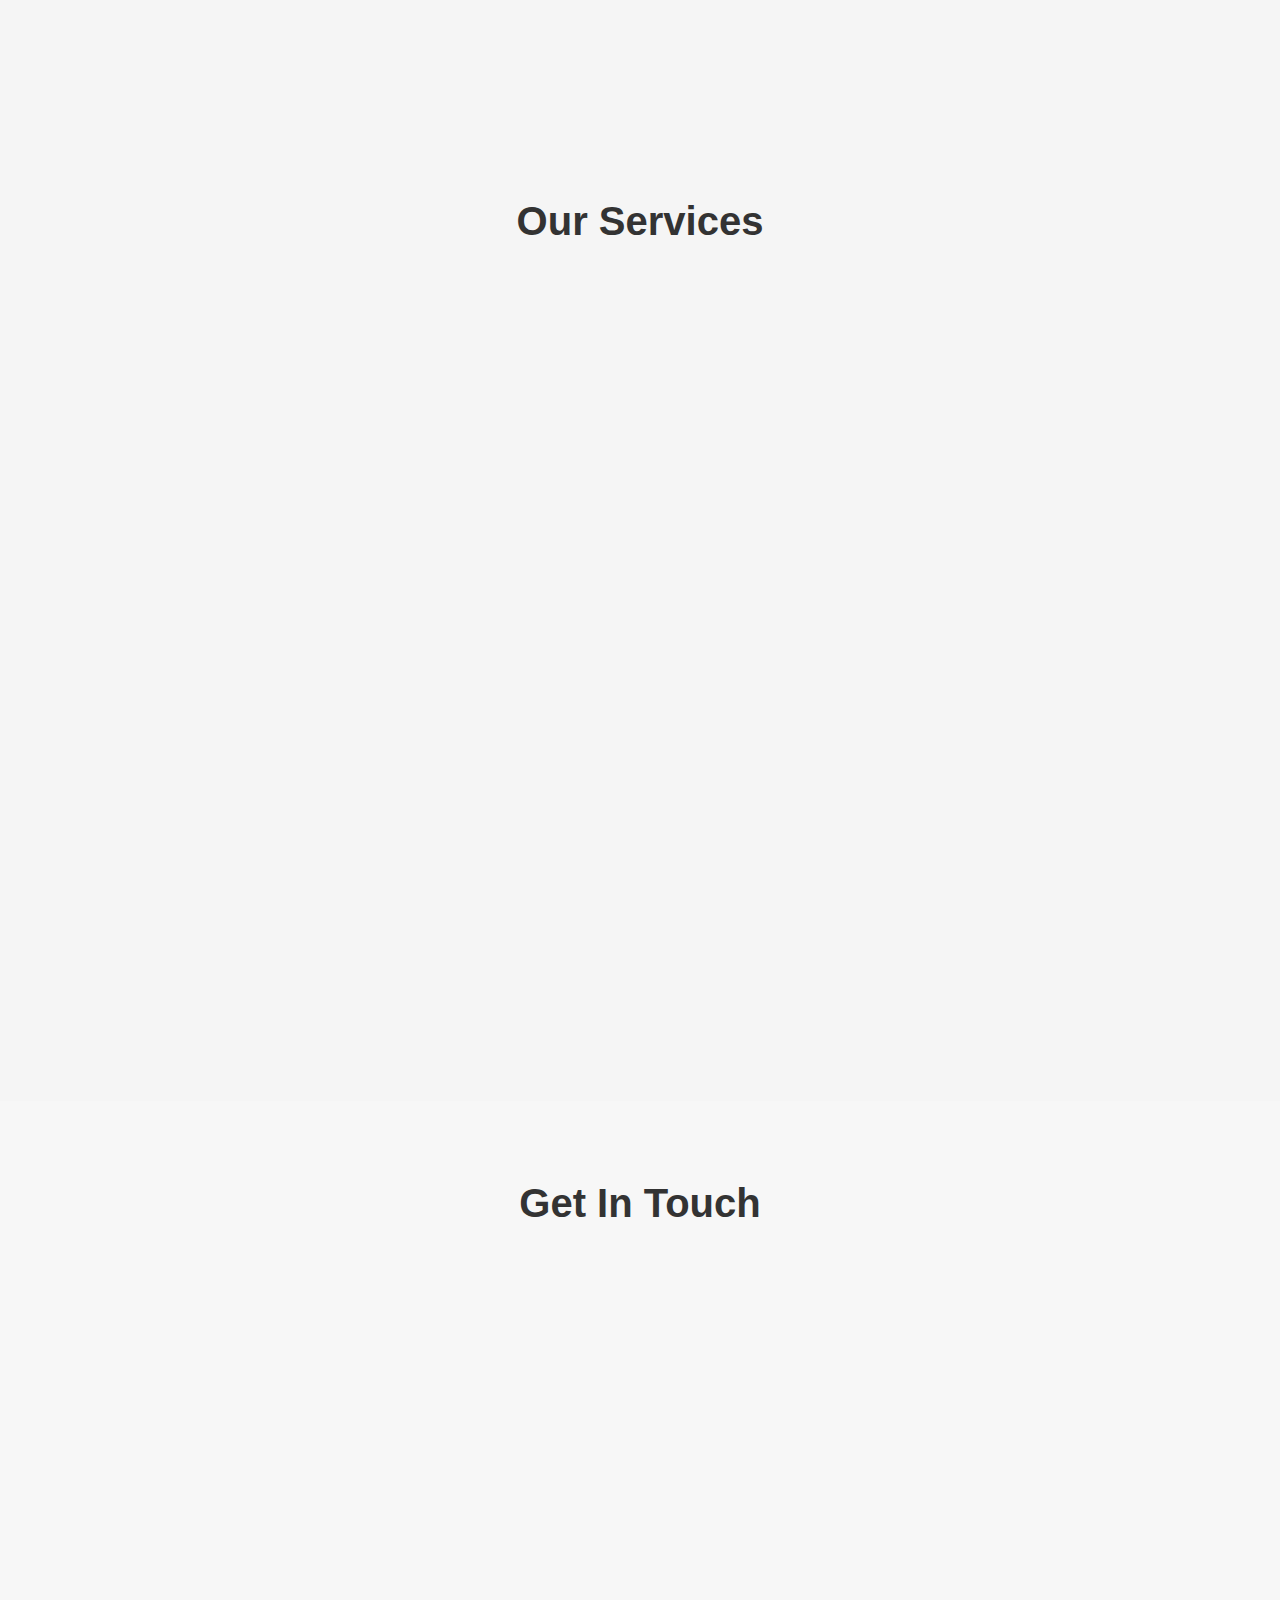
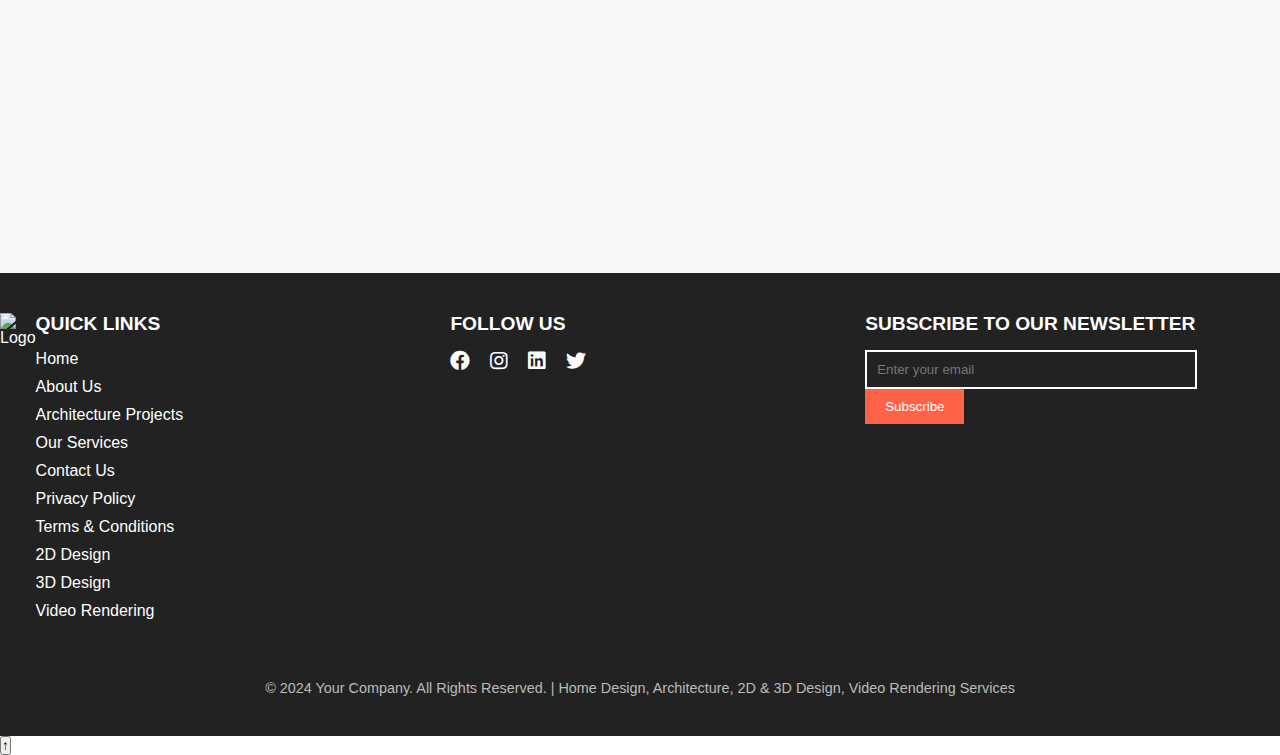
==== commit 2c607f76: "nav update" ====
--- a/index.html
+++ b/index.html
@@ -7,40 +7,32 @@
     <link rel="stylesheet" href="assets/css/styles.css">
     <!-- Add this in the <head> section -->
     <link href="https://cdn.jsdelivr.net/npm/aos@2.3.4/dist/aos.css" rel="stylesheet">
-    
+    <link rel="stylesheet" href="https://cdnjs.cloudflare.com/ajax/libs/font-awesome/5.15.2/css/all.min.css">
    
 </head>
 <body>
 <!-- Navigation Bar -->
 <!-- Discount Banner -->
+<!-- Discount Banner -->
 <div class="discount-banner section-animate">
-    <p>Special Offer: Get 10% off if you book within 24 hours!</p>
+    <p>🎉 Special Offer: Get <strong>10% off</strong> if you book within <strong>24 hours!</strong></p>
 </div>
 
-<header>
-    <nav class="navbar">
-        <div class="logo">Nirbhay<span>...!</span></div>
+<!-- Navigation -->
+<nav>
+    <div class="menu">
+        <div class="logo"><a href="#">Nirbhay...!</a></div>
+        <input type="checkbox" id="menu-toggle">
+        <label for="menu-toggle" class="menu-icon"><i class="fas fa-bars"></i></label>
         <ul class="nav-links">
-            <li><a href="#hero">Home</a></li>
-            <li><a href="#projects">Projects</a></li>
-            <li><a href="#services">Services</a></li>
-            <li><a href="#contact">Contact</a></li>
+            <li><a href="index.html" class="nav-link">Home</a></li>
+            <li><a href="projects.html" class="nav-link">Projects</a></li>
+            <li><a href="services.html" class="nav-link">Services</a></li>
+            <li><a href="about.html" class="nav-link">About</a></li>
+            <li><a href="contact-us.html" class="nav-link">Contact Us</a></li>
         </ul>
-        <div class="hamburger">
-            <span></span>
-            <span></span>
-            <span></span>
-        </div>
-    </nav>
-</header>
-
-<!-- Mobile Navigation -->
-<div class="nav-links mobile">
-    <a href="#hero">Home</a>
-    <a href="#projects">Projects</a>
-    <a href="#services">Services</a>
-    <a href="#contact">Contact</a>
-</div>
+    </div>
+</nav>
 
 
 <!-- Hero Section -->
--- a/assets/css/styles.css
+++ b/assets/css/styles.css
@@ -5,7 +5,6 @@
     box-sizing: border-box;
     font-family: Arial, sans-serif;
 }
-
 
 /* Discount Banner */
 .discount-banner {
@@ -14,156 +13,122 @@
     text-align: center;
     padding: 15px;
     font-size: 1.2rem;
-}
-
-
+    animation: slideDown 0.8s ease;
+}
+
+.discount-banner p {
+    margin: 0;
+}
+
+@keyframes slideDown {
+    from {
+        transform: translateY(-100%);
+    }
+
+    to {
+        transform: translateY(0);
+    }
+}
 
 /* Navigation */
-header {
+@import url('https://fonts.googleapis.com/css2?family=Poppins:wght@200;300;400;500;600;700&display=swap');
+
+nav {
+    background: #ffffff;
+    padding: 10px 20px;
     width: 100%;
-    background-color: #ffffff;
-    padding: 10px 30px;
-    box-shadow: 0 2px 4px rgba(0, 0, 0, 0.1);
     position: sticky;
     top: 0;
-    z-index: 1000;
-}
-
-.navbar {
+    z-index: 100;
+    transition: background 0.3s ease;
+    display: flex;
+    align-items: center;
+    justify-content: space-between;
+    box-shadow: 0px 2px 5px rgba(0, 0, 0, 0.1);
+}
+
+
+.menu {
     max-width: 1200px;
-    margin: 0 auto;
+    margin: auto;
     display: flex;
     justify-content: space-between;
     align-items: center;
+    font-weight: bold;
+}
+
+.logo a {
+    font-size: 28px;
+    font-weight: bold;
+    color: #31344b;
+    text-decoration: none;
+    
+}
+
+.nav-links {
+    display: flex;
+    list-style: none;
+
+ 
+}
+
+.nav-links li {
+    margin: 0 15px;
+}
+
+.nav-links a {
     color: #000000;
-}
-
-/* Logo */
-.logo {
-    font-size: 1.5em;
-    font-weight: bold;
-    color: #ff6347;
+    text-decoration: none;
+    font-size: 18px;
+    padding: 8px 12px;
+    transition: color 0.3s ease;
+}
+
+.nav-links a:hover {
+    color: #3498db;
+}
+
+.menu-icon {
+    display: none;
+    font-size: 28px;
     cursor: pointer;
-}
-
-.logo span {
-    color: #000000;
-}
-
-/* Navigation Links */
-.nav-links {
-    list-style: none;
-    display: flex;
-    gap: 20px;
-}
-
-.nav-links li {
-    position: relative;
-}
-
-.nav-links a {
-    text-decoration: none;
-    color: #000000;
-    font-weight: 500;
-    padding: 5px 0;
-    transition: color 0.3s ease;
-}
-
-/* Hover Effect for Links */
-.nav-links a:hover {
-    color: #ff6347;
-}
-
-/* Underline Animation */
-.nav-links a::after {
-    content: '';
-    position: absolute;
-    left: 0;
-    bottom: -3px;
-    width: 0;
-    height: 2px;
-    background-color: #ff6347;
-    transition: width 0.3s ease;
-}
-
-.nav-links a:hover::after {
-    width: 100%;
-}
-
-/* Mobile Responsive */
-.hamburger {
+    margin-left: 180px;
+}
+
+#menu-toggle {
     display: none;
-    flex-direction: column;
-    cursor: pointer;
-}
-
-.hamburger span {
-    width: 25px;
-    height: 3px;
-    background-color: #000000;
-    margin: 4px;
-    transition: 0.4s;
-}
-
-.nav-links.mobile {
-    display: none;
-    position: absolute;
-    top: 60px;
-    right: 20px;
-    color: white;
-    background: #3c3c3c;
-    padding: 10px 20px;
-    border-radius: 8px;
-    flex-direction: column;
-    gap: 10px;
-    box-shadow: 0 2px 10px rgba(0, 0, 0, 0.3);
-    width: 250px;
-    opacity: 0;
-    transform: translateX(100%);
-    transition: opacity 0.3s ease, transform 0.3s ease;
-}
-
-.nav-links.mobile.show {
-    opacity: 1;
-    transform: translateX(0);
-
-}
-
-.nav-links.mobile a {
-    padding: 10px;
-    text-align: center;
-    color: white;
-}
-
-/* Mobile Menu Toggle Animation */
-.hamburger.active span:nth-child(1) {
-    transform: rotate(45deg) translate(5px, 5px);
-}
-
-.hamburger.active span:nth-child(2) {
-    opacity: 0;
-}
-
-.hamburger.active span:nth-child(3) {
-    transform: rotate(-45deg) translate(5px, -5px);
 }
 
 @media (max-width: 768px) {
     .nav-links {
-        display: none;
-    }
-
-    .hamburger {
-        display: flex;
-    }
-
-    .nav-links.mobile.show {
-        display: flex;
-    }
-}
-
-
-
+        position: fixed;
+        top: 0;
+        left: -100%;
+        flex-direction: column;
+        background: #ffffff;
+        width: 80%;
+        max-width: 400px;
+        height: 100%;
+        padding-top: 60px;
+        transition: left 0.3s ease;
+        box-shadow: 0px 5px 15px rgba(0, 0, 0, 0.2);
+        z-index: 500;
+    }
+
+    .nav-links li {
+        margin: 20px 0;
+        text-align: center;
+    }
+
+    .menu-icon {
+        display: block;
+        color: #000000;
+    }
+
+    #menu-toggle:checked+.menu-icon+.nav-links {
+        left: 0;
+    }
+}
 .hero {
     position: relative;
     display: flex;
